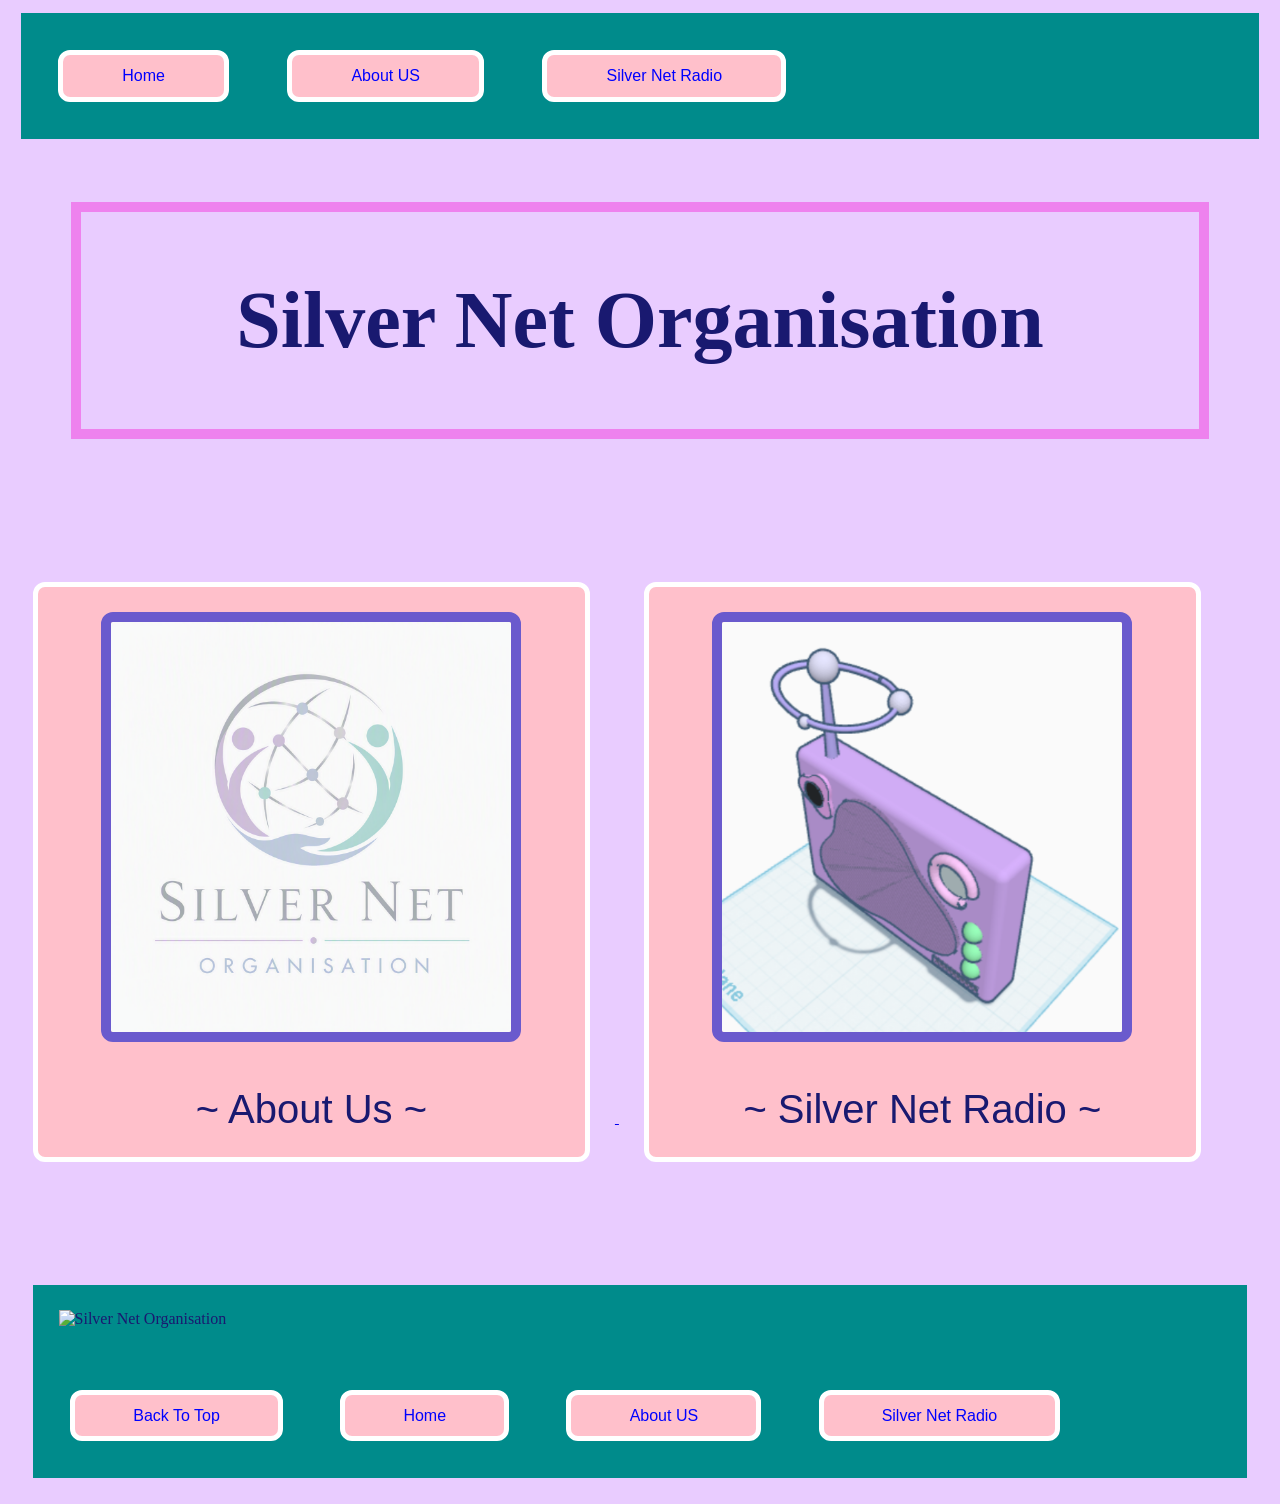
==== index.html @ e63381d8 "Rename silvernetorganisationwebsite.html to index.html" ====
<!DOCTYPE html>

<html>

<head>

<title style>Silver Net Organisation</title>
<link rel="stylesheet" href="styles.css">
<link rel="icon" href="SilverNetOrganisationLogo.png">

<nav class="navbar" style="font-size:100%;background-color:darkcyan;padding:2%;margin:1%;position: relative;">
<a href="silvernetorganisationwebsite.html">
<button class="nav-button">Home</button></a>
<a href="AboutUsPage.html"><button class="nav-button">About US</button></a>
<a href="SilverNetRadioPage.html"><button class="nav-button">Silver Net Radio</button></a>
</nav>

</head>

<body style="background-color:rgba(147, 0, 255, 0.2);color:midnightblue;">

<h1>
Silver Net Organisation
</h1>

<br>
<br>
<br>

<a href="AboutUsPage.html">
<button class="home-button" style="background-color:pink;border:5px solid white;color:midnightblue;padding:2% 5%;text-align:center;display:inline-block;font-size:40px;border-radius:12px;margin:2%;">
<img src="BuissnessLogo.png"; alt="About US"; style="width:400px; height:410px; border:10px solid slateblue; display: block; margin:auto;border-radius:12px;">
<br>~ About Us ~<br>
</button>
</a>

<a href="SilverNetRadioPage.html"><button class="home-button" style="background-color:pink; border:5px solid white;color:midnightblue;padding:2% 5%;text-align:center;display:inline-block;font-size:40px;border-radius:12px;margin:2%;">
<img src="3Ddesigntopviewsquare.png"; alt="Silver Net Radio"; style="width:400px; height:410px; border:10px solid slateblue; display: block;border-radius:12px; margin:auto;">
<br>~ Silver Net Radio ~<br>
</button>
</a>

<br>
<br>
<br>
<br>
<br>

</body>

<footer>
<div style=background-color:darkcyan;padding:2%;margin-top:2%;margin-left:2%;margin-right:2%;"><img src="WebsiteFooter.Png"; alt="Silver Net Organisation"; style="width:100%; height:auto; display: block;position: relative;"></div>

<nav class="navbar" style="font-size:100%;background-color:darkcyan;padding:2%;margin-left:2%;margin-right:2%;margin-bottom:2%;position: relative;">

<a href="silvernetorganisationwebsite.html"><button class="nav-button" style="background-color:pink;border:5px solid white;color:blue;padding:1% 5%;text-align:center;display:inline-block;font-size:100%;border-radius:12px;">Back To Top</button></a>

<a href="silvernetorganisationwebsite.html">
<button class="nav-button">Home</button></a>
<a href="AboutUsPage.html"><button class="nav-button">About US</button></a>
<a href="SilverNetRadioPage.html"><button class="nav-button">Silver Net Radio</button></a>

</nav>

</footer>

</html>
---- styles.css ----
<style>

<title style>Silver Net Organisation</title>
<link rel="stylesheet" href="styles.css">
<link rel="icon" href="SilverNetOrganisationLogo.png">

<nav class="navbar" style="font-size:300%;background-color:darkcyan;padding:2%;margin:1%;">
<a href="silvernetorganisationwebsite.html"><button class="nav-button" style="background-color:pink;border:5px solid white;color:blue;padding:1% 5%;text-align:center;display:inline-block;font-size:20px;border-radius:12px;">Home</button></a>
<a href="AboutUsPage.html"><button class="nav-button" style="background-color:pink; border:5px solid white;color:blue;padding:1% 5%;text-align:center;display:inline-block;font-size:20px;border-radius:12px;">About US</button></a>
<a href="SilverNetRadioPage.html"><button class="nav-button" style="background-color:pink; border:5px solid white;color:blue;padding:1% 5%;text-align:center;display:inline-block;font-size:20px;border-radius:12px;">Silver Net Radio</button></a>
</nav>

.navbar {font-size:100%;background-color:darkcyan;padding:2%;margin:1%;}

.navbar a{colour:white;margin-right:30px;}

.navbar a:hover {color:white;}

.nav-button {background-color:pink; border:5px solid white;color:blue;padding:1% 5%;text-align:center;display:inline-block;font-size:100%;border-radius:12px;margin:1%;}

.nav-button:hover {color:white;}

h1 {border:10px solid Violet;text-align:center;font-size:500%;margin:5%;position: relative;padding:5%;}

.context {background-color:lightpink;padding:50px;border:10px solid white;border-radius:5px;margin:3% 5%;position: relative;}

<footer><div style=background-color:darkcyan;padding:2%;"><img src="WebsiteFooter.Png"; alt="Silver Net Organisation"; style="width:100%; height:auto; display: block;"></div></footer>


</style>
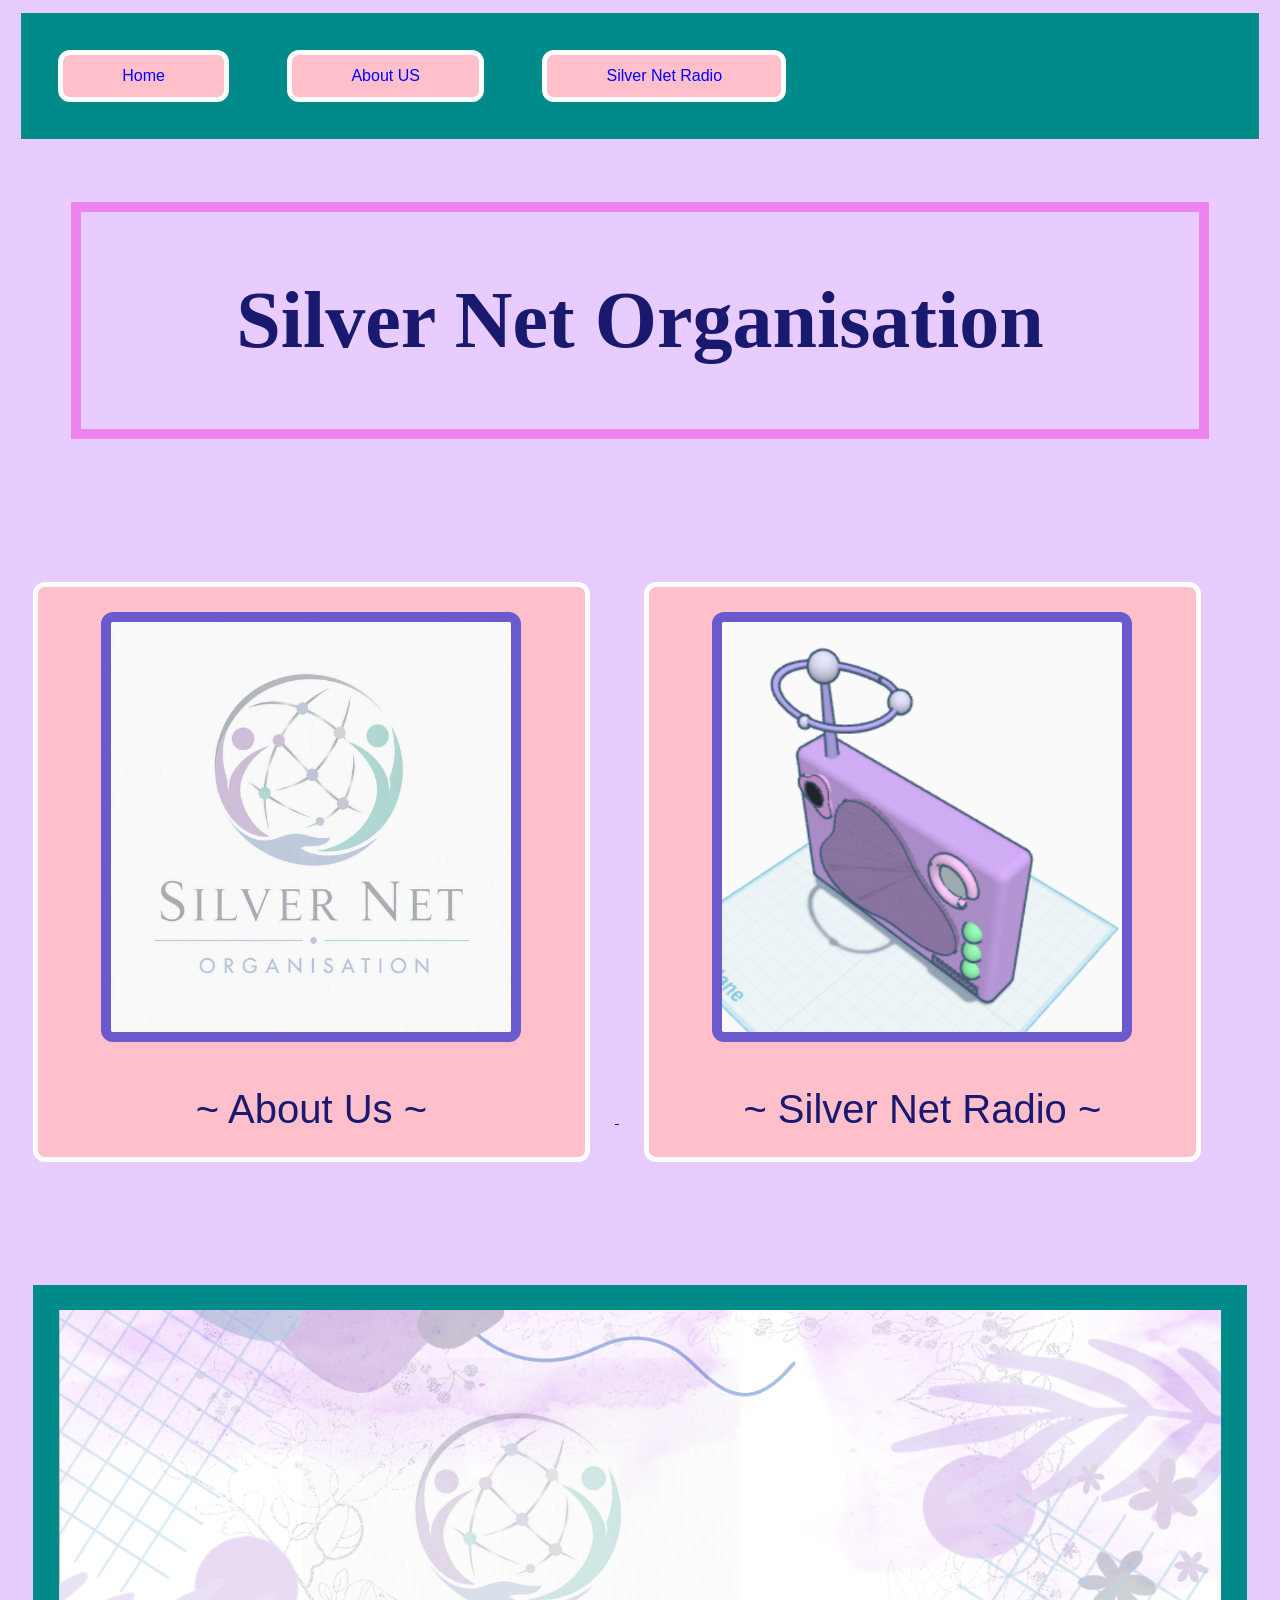
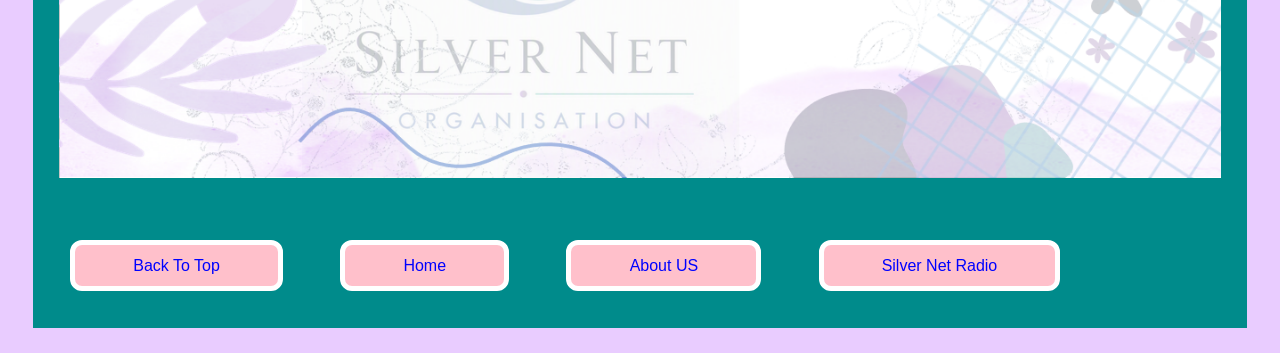
==== commit 208af353: "Fix HTML structure and update footer image source" ====
--- a/index.html
+++ b/index.html
@@ -34,7 +34,7 @@
 </button>
 </a>
 
-<a href="SilverNetRadioPage.html"><button class="home-button" style="background-color:pink; border:5px solid white;color:midnightblue;padding:2% 5%;text-align:center;display:inline-block;font-size:40px;border-radius:12px;margin:2%;">
+<a href="index.html"><button class="home-button" style="background-color:pink; border:5px solid white;color:midnightblue;padding:2% 5%;text-align:center;display:inline-block;font-size:40px;border-radius:12px;margin:2%;">
 <img src="3Ddesigntopviewsquare.png"; alt="Silver Net Radio"; style="width:400px; height:410px; border:10px solid slateblue; display: block;border-radius:12px; margin:auto;">
 <br>~ Silver Net Radio ~<br>
 </button>
@@ -49,13 +49,13 @@
 </body>
 
 <footer>
-<div style=background-color:darkcyan;padding:2%;margin-top:2%;margin-left:2%;margin-right:2%;"><img src="WebsiteFooter.Png"; alt="Silver Net Organisation"; style="width:100%; height:auto; display: block;position: relative;"></div>
+<div style=background-color:darkcyan;padding:2%;margin-top:2%;margin-left:2%;margin-right:2%;"><img src="WebsiteFooter.png"; alt="Silver Net Organisation"; style="width:100%; height:auto; display: block;position: relative;"></div>
 
 <nav class="navbar" style="font-size:100%;background-color:darkcyan;padding:2%;margin-left:2%;margin-right:2%;margin-bottom:2%;position: relative;">
 
-<a href="silvernetorganisationwebsite.html"><button class="nav-button" style="background-color:pink;border:5px solid white;color:blue;padding:1% 5%;text-align:center;display:inline-block;font-size:100%;border-radius:12px;">Back To Top</button></a>
+<a href="index.html"><button class="nav-button" style="background-color:pink;border:5px solid white;color:blue;padding:1% 5%;text-align:center;display:inline-block;font-size:100%;border-radius:12px;">Back To Top</button></a>
 
-<a href="silvernetorganisationwebsite.html">
+<a href="index.html">
 <button class="nav-button">Home</button></a>
 <a href="AboutUsPage.html"><button class="nav-button">About US</button></a>
 <a href="SilverNetRadioPage.html"><button class="nav-button">Silver Net Radio</button></a>
--- a/styles.css
+++ b/styles.css
@@ -3,12 +3,6 @@
 <title style>Silver Net Organisation</title>
 <link rel="stylesheet" href="styles.css">
 <link rel="icon" href="SilverNetOrganisationLogo.png">
-
-<nav class="navbar" style="font-size:300%;background-color:darkcyan;padding:2%;margin:1%;">
-<a href="silvernetorganisationwebsite.html"><button class="nav-button" style="background-color:pink;border:5px solid white;color:blue;padding:1% 5%;text-align:center;display:inline-block;font-size:20px;border-radius:12px;">Home</button></a>
-<a href="AboutUsPage.html"><button class="nav-button" style="background-color:pink; border:5px solid white;color:blue;padding:1% 5%;text-align:center;display:inline-block;font-size:20px;border-radius:12px;">About US</button></a>
-<a href="SilverNetRadioPage.html"><button class="nav-button" style="background-color:pink; border:5px solid white;color:blue;padding:1% 5%;text-align:center;display:inline-block;font-size:20px;border-radius:12px;">Silver Net Radio</button></a>
-</nav>
 
 .navbar {font-size:100%;background-color:darkcyan;padding:2%;margin:1%;}
 
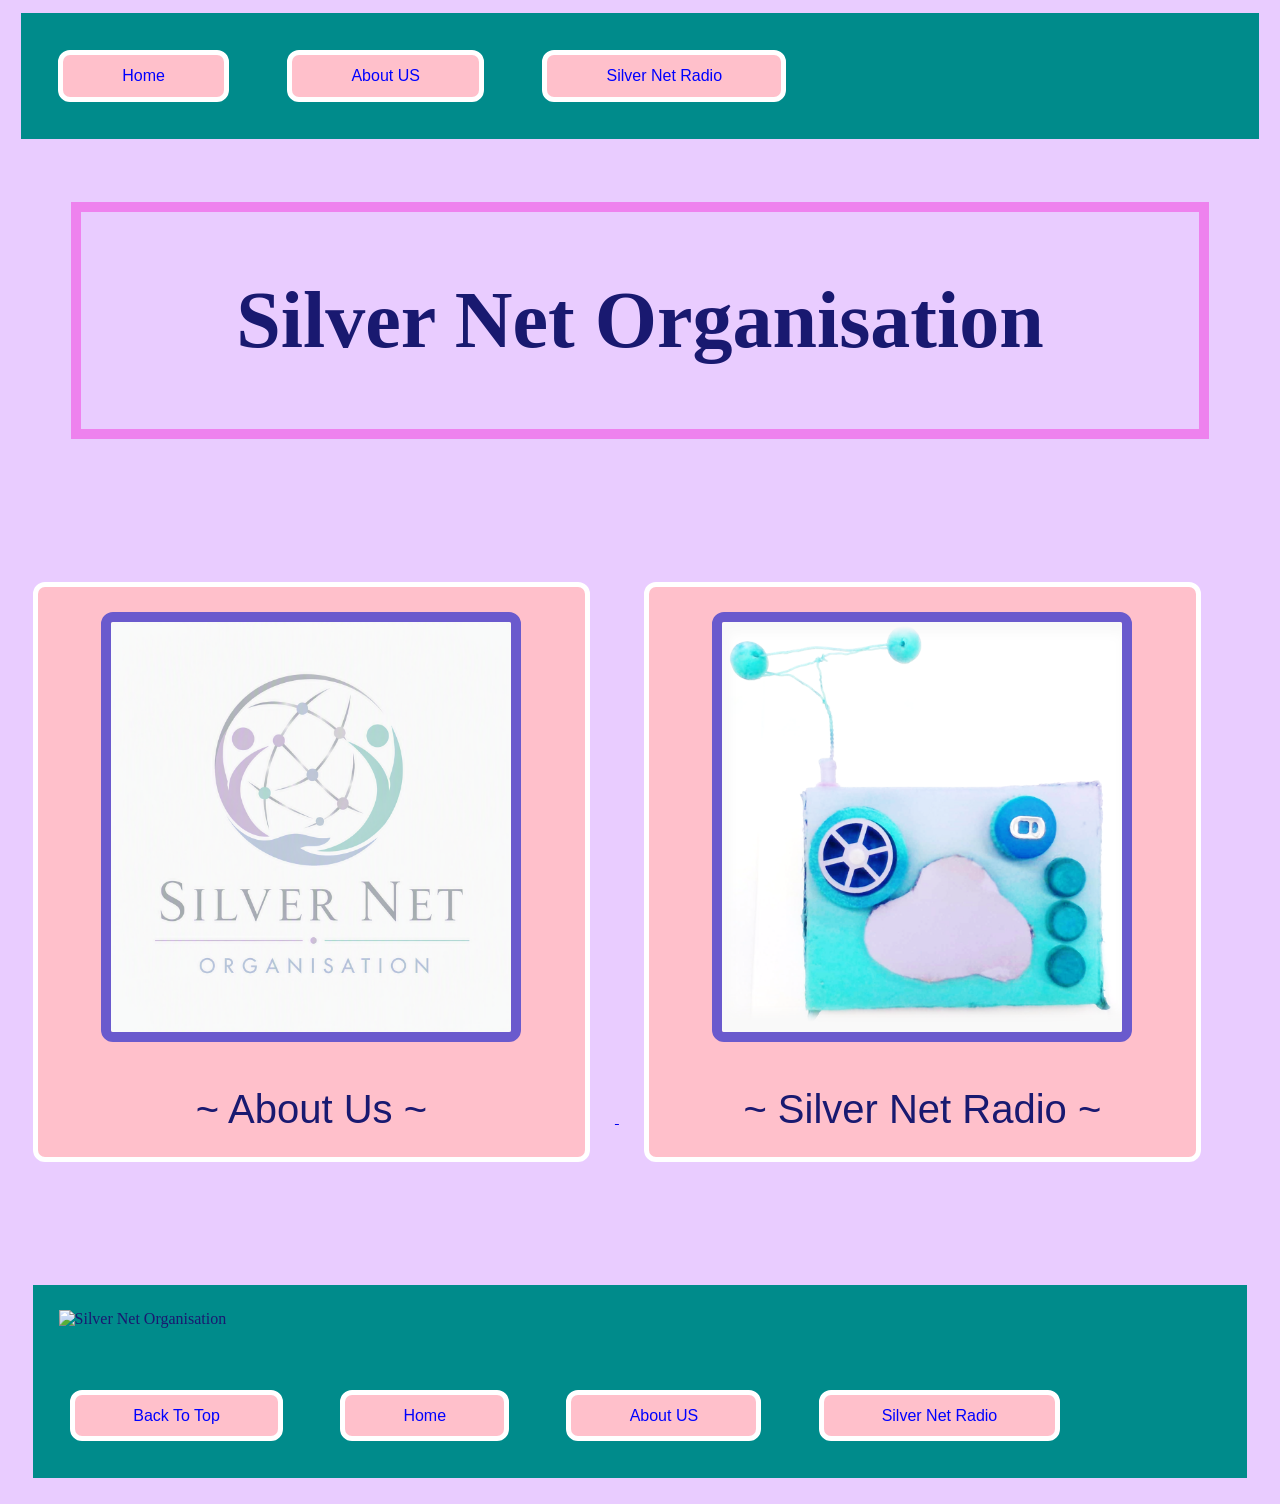
==== commit 69aae0e7: "Add files via upload" ====
--- a/index.html
+++ b/index.html
@@ -35,7 +35,7 @@
 </a>
 
 <a href="index.html"><button class="home-button" style="background-color:pink; border:5px solid white;color:midnightblue;padding:2% 5%;text-align:center;display:inline-block;font-size:40px;border-radius:12px;margin:2%;">
-<img src="3Ddesigntopviewsquare.png"; alt="Silver Net Radio"; style="width:400px; height:410px; border:10px solid slateblue; display: block;border-radius:12px; margin:auto;">
+<img src="Prototype_Front_Square.png"; alt="Silver Net Radio"; style="width:400px; height:410px; border:10px solid slateblue; display: block;border-radius:12px; margin:auto;">
 <br>~ Silver Net Radio ~<br>
 </button>
 </a>
@@ -49,7 +49,7 @@
 </body>
 
 <footer>
-<div style=background-color:darkcyan;padding:2%;margin-top:2%;margin-left:2%;margin-right:2%;"><img src="WebsiteFooter.png"; alt="Silver Net Organisation"; style="width:100%; height:auto; display: block;position: relative;"></div>
+<div style=background-color:darkcyan;padding:2%;margin-top:2%;margin-left:2%;margin-right:2%;"><img src="WebsiteFooter.Png"; alt="Silver Net Organisation"; style="width:100%; height:auto; display: block;position: relative;"></div>
 
 <nav class="navbar" style="font-size:100%;background-color:darkcyan;padding:2%;margin-left:2%;margin-right:2%;margin-bottom:2%;position: relative;">
 
@@ -64,4 +64,4 @@
 
 </footer>
 
-</html>
+</html>
--- a/styles.css
+++ b/styles.css
@@ -18,7 +18,4 @@
 
 .context {background-color:lightpink;padding:50px;border:10px solid white;border-radius:5px;margin:3% 5%;position: relative;}
 
-<footer><div style=background-color:darkcyan;padding:2%;"><img src="WebsiteFooter.Png"; alt="Silver Net Organisation"; style="width:100%; height:auto; display: block;"></div></footer>
-
-
-</style>+</style>
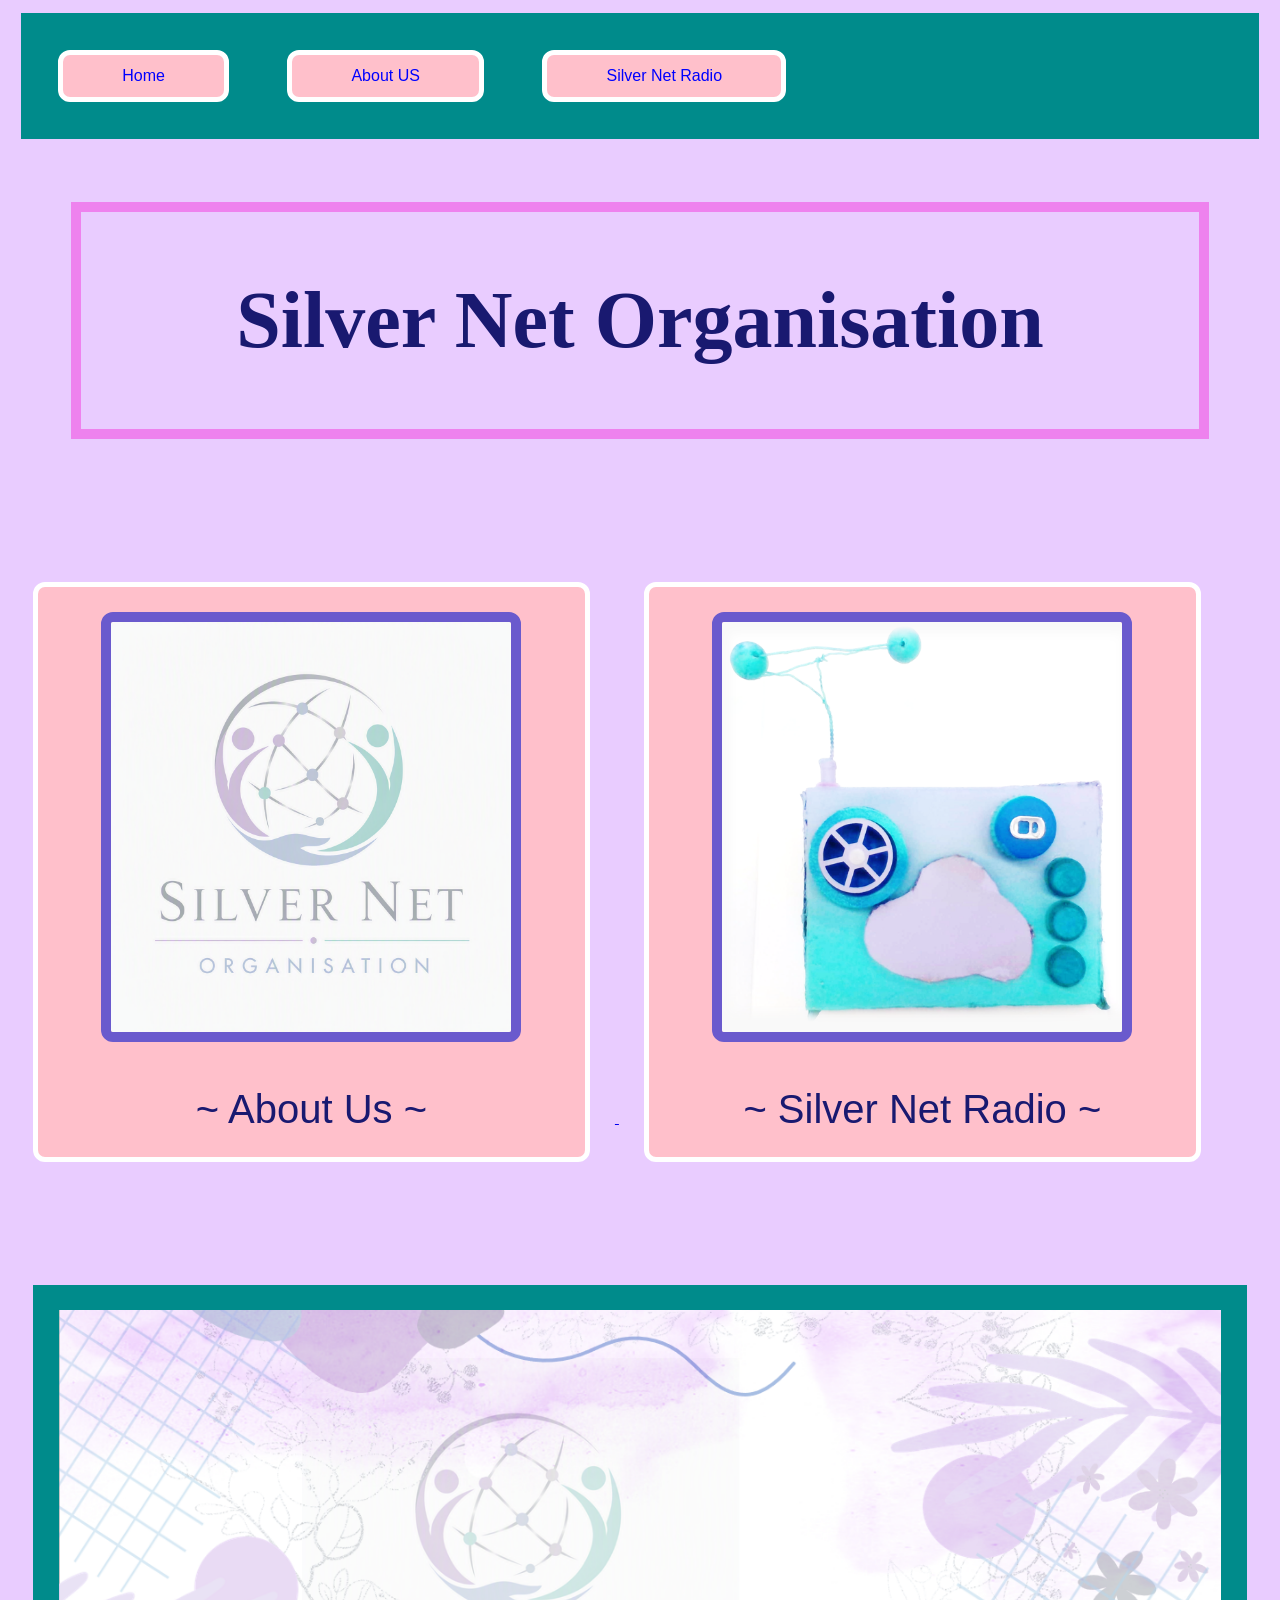
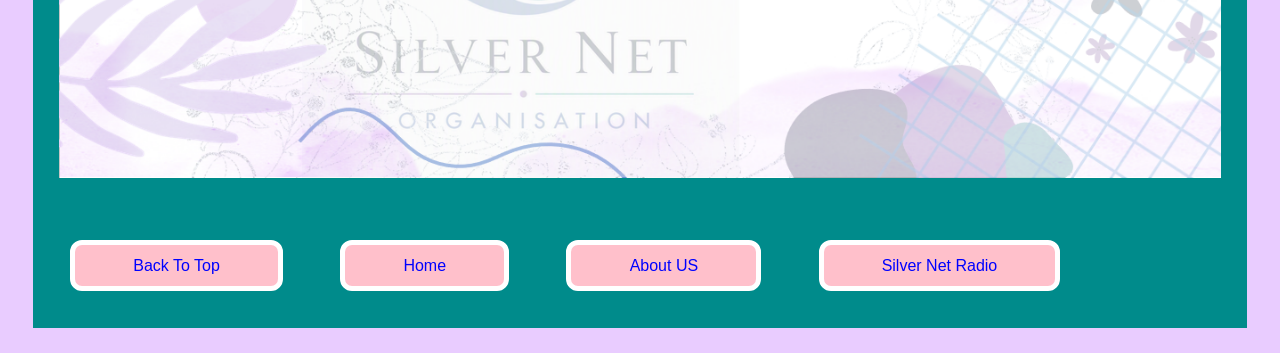
==== commit 7ab10709: "Update index.html" ====
--- a/index.html
+++ b/index.html
@@ -49,7 +49,7 @@
 </body>
 
 <footer>
-<div style=background-color:darkcyan;padding:2%;margin-top:2%;margin-left:2%;margin-right:2%;"><img src="WebsiteFooter.Png"; alt="Silver Net Organisation"; style="width:100%; height:auto; display: block;position: relative;"></div>
+<div style=background-color:darkcyan;padding:2%;margin-top:2%;margin-left:2%;margin-right:2%;"><img src="WebsiteFooter.png"; alt="Silver Net Organisation"; style="width:100%; height:auto; display: block;position: relative;"></div>
 
 <nav class="navbar" style="font-size:100%;background-color:darkcyan;padding:2%;margin-left:2%;margin-right:2%;margin-bottom:2%;position: relative;">
 
@@ -64,4 +64,4 @@
 
 </footer>
 
-</html>+</html>
